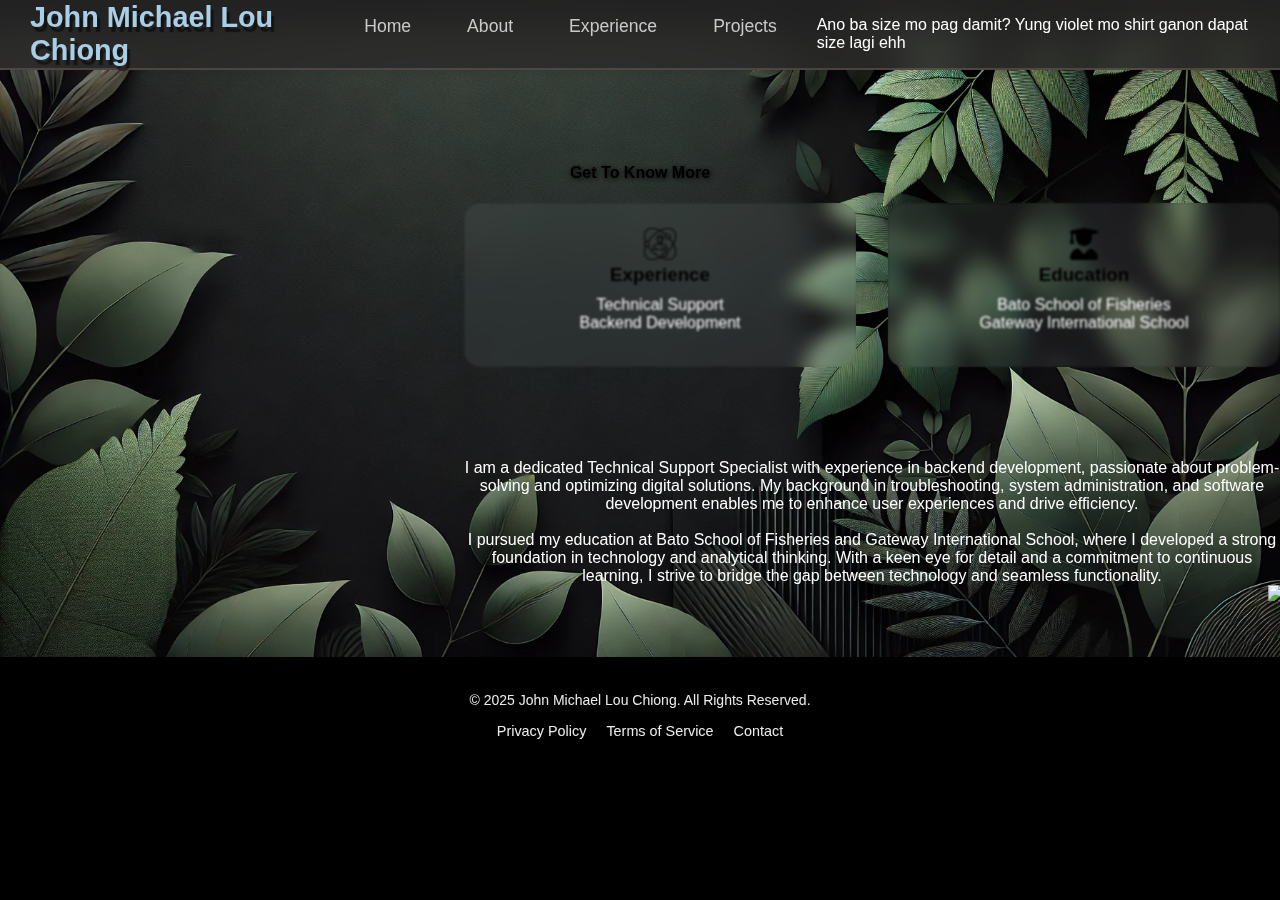
==== about.html @ 4a694e7a "Add files via upload" ====
<!DOCTYPE html>
<html lang="en">

<head>
  <meta charset="UTF-8">
  <meta name="viewport" content="width=device-width, initial-scale=1.0">
  <title>About</title>
  <link rel="stylesheet" href="style.css">
  <link rel="icon" href="/bscoe/choy.png" type="image/icon type">

</head>

<body>

<!-- Desktop Navigation -->
<nav id="desktop-nav">
  <div class="logo">John Michael Lou Chiong</div>
  <ul class="nav-links">
    <li><a href="index.html">Home</a></li>
    <li><a href="about.html">About</a></li>
    <li><a href="experience.html">Experience</a></li>
    <li><a href="projects.html">Projects</a></li>
    Ano ba size mo pag damit? Yung violet mo shirt ganon dapat size lagi ehh

  </ul>
</nav>

<!-- Hamburger Navigation for Mobile -->
<nav id="hamburger-nav">
  <div class="logo">Portfolio</div>
  <div class="hamburger-menu">
    <div class="hamburger-icon" onclick="toggleMenu()">
      <span></span>
      <span></span>
      <span></span>
    </div>
    <div class="menu-links">
      <li><a href="index.html" onclick="toggleMenu()">Home</a></li>
      <li><a href="about.html" onclick="toggleMenu()">About</a></li>
      <li><a href="experience.html" onclick="toggleMenu()">Experience</a></li>
      <li><a href="projects.html" onclick="toggleMenu()">Projects</a></li>
      <li><a href="contact.html" onclick="toggleMenu()">Contacts</a></li>

    </div>
  </div>
</nav>

  <!-- About Section -->
  <section id="about">
    <p class="section__text__p1">Get To Know More</p>
    <h1 class="title">About Me</h1>
    <div class="section-container">
      <div class="section__pic-container">
        <img src="/bscoe/sdad.jpg" alt="Profile picture" class="about-pic" />
      </div>
      <div class="about-details-container">
        <div class="about-containers">
          <div class="details-container">
            <img src="/bscoe/experience.png" alt="Experience icon" class="icon" />
            <h3>Experience</h3>
            <p>Technical Support<br />Backend Development</p>
          </div>
          <div class="details-container">
            <img src="/bscoe/user-graduate-solid.svg" alt="Education icon" class="icon" />
            <h3>Education</h3>
            <p>Bato School of Fisheries <br />Gateway International School</p>
          </div>
        </div>
        <div class="text-container">
          <p id="3rd">
            I am a dedicated Technical Support Specialist with experience in backend development, passionate about
            problem-solving and optimizing digital solutions. My background in troubleshooting, system administration,
            and software development enables me to enhance user experiences and drive efficiency.
            <br> <br>
            I pursued my education at Bato School of Fisheries and Gateway International School, where I developed a
            strong foundation in technology and analytical thinking. With a keen eye for detail and a commitment to
            continuous learning, I strive to bridge the gap between technology and seamless functionality.
          </p>
        </div>
      </div>
    </div>
    <img src="/bscoe/angles-down-solid.svg" alt="Arrow icon" class="icon arrow"
      onclick="location.href='./#experience'" />
  </section>

  <!-- footer -->
  <footer>
    <div class="footer-container">
      <p>&copy; 2025 John Michael Lou Chiong. All Rights Reserved.</p>
      <ul class="footer-links">
        <li><a href="privacy.html">Privacy Policy</a></li>
        <li><a href="terms.html">Terms of Service</a></li>
        <li><a href="contact.html">Contact</a></li>
      </ul>
    </div>
  </footer>
  <script src="script.js"></script>
</body>

</html>
---- style.css ----
/* GENERAL */

@import url("https://fonts.googleapis.com/css2?family=Poppins:wght@300;400;500;600&display=swap");

* {
    margin: 0;
    padding: 0;
    box-sizing: border-box;
}

body {
    font-family: "Poppins", sans-serif;
}

html {
    scroll-behavior: smooth;
}

p {
    color: rgb(234, 234, 234);
}

/* TRANSITION */

a,
.btn {
    transition: all 300ms ease;
}

/* === IMPROVED COOL NAVBAR STYLES === */

/* DESKTOP NAV */
nav {
    transition: background 0.4s cubic-bezier(0.4, 0, 0.2, 1),
        backdrop-filter 0.4s cubic-bezier(0.4, 0, 0.2, 1),
        box-shadow 0.4s cubic-bezier(0.4, 0, 0.2, 1);
    padding-top: 0;
    position: sticky;
    top: 0;
    left: 0;
    width: 100%;
    display: flex;
    justify-content: space-between;
    align-items: center;
    padding: 1rem 5%;
    height: 70px;
    /* Fixed height for better control */
    background: rgba(255, 255, 255, 0.15);
    backdrop-filter: blur(12px);
    -webkit-backdrop-filter: blur(12px);
    border-bottom: 2px solid rgba(186, 147, 147, 0.25);
    box-shadow: 0 4px 6px rgba(0, 0, 0, 0.05);
    z-index: 1000;
    transition: background 0.3s ease, backdrop-filter 0.3s ease;
}

.nav-links {
    display: flex;
    gap: 1.5rem;
    list-style: none;
    margin: 0;
    padding: 0;
}

.nav-links li {
    position: relative;
    transition: transform 0.2s ease;
}

.nav-links a {
    color: #cac9c9;
    text-decoration: none;
    font-size: 1.1rem;
    font-weight: 500;
    padding: 0.5rem 1rem;
    border-radius: 8px;
    transition: all 0.3s ease;
    transition: all 0.4s cubic-bezier(0.4, 0, 0.2, 1);
}

.nav-links a:hover {
    color: #ff7b54;
    background: rgba(154, 142, 139, 0.1);

    transform: translateY(-3px);
}

/* CV Link Specific Style */
.nav-links .cv-link {
    background: #ff7b54;
    color: white !important;
    border-radius: 6px;
    padding: 0.5rem 1.2rem;
    transition: transform 0.3s ease;
    text-decoration: none !important;
    /* Remove underline */
}

.nav-links .cv-link:hover {
    transform: translateY(-2px) scale(1.05);
    box-shadow: 0 4px 15px rgba(255, 123, 84, 0.3);
}
/* Logo styles */
.logo {
    font-size: 1.8rem;
    font-weight: 700;
    color: #a8cfe6;
    text-shadow: 3px 5px 1px rgba(0, 0, 0, 0.5);
    transition: transform 0.3s ease;
}

.logo:hover {
    transform: scale(1.05);
    cursor: pointer;
}


/* === IMPROVED HAMBURGER MENU === */
#hamburger-nav {
    display: none;
    /* Hidden by default */
    position: fixed;

    right: 1.5rem;
    z-index: 1100;
    padding-top: 0%;
}

.hamburger-menu {
    display: inline-block;
    transition: transform 0.3s ease;
}

.hamburger-icon {
    display: flex;
    flex-direction: column;
    justify-content: space-between;
    height: 24px;
    width: 30px;
    cursor: pointer;
}

.hamburger-icon span {
    width: 100%;
    height: 3px;
    background-color: #f5e2e2;
    transition: all 0.3s cubic-bezier(0.4, 0, 0.2, 1);
    transform-origin: center;
}

.menu-links {
    position: fixed;
    top: 70px;
    /* Matches nav height */
    right: 1.5rem;
    background: rgba(54, 48, 48, 0.746);
    backdrop-filter: blur(15px);
    width: 200px;
    max-height: 0;
    overflow: hidden;
    border-radius: 12px;
    box-shadow: 0 8px 32px rgba(190, 173, 173, 0.1);
    transition: all 0.4s cubic-bezier(0.4, 0, 0.2, 1);
}

.menu-links.open {
    max-height: 500px;
    /* Allows for more menu items */
    padding: 1rem 0;
}

.menu-links a {
    display: block;
    padding: 0.75rem 1.5rem;
    margin: 0.25rem 1rem;
    color: #e0e0e0;
    font-weight: 500;
    border-radius: 8px;
    transition: all 0.3s ease;
    text-decoration: none;
    /* Remove underline */
}

.menu-links a:hover {
    background: #ff7b54;
    color: white;
    transform: translateX(8px);
}

/* Remove bullets from hamburger menu */
.menu-links li {
    list-style: none;
}

/* Hamburger Animation Adjustments */
.hamburger-icon.open span:first-child {
    transform: rotate(45deg) translate(6px, 6px);
}

.hamburger-icon.open span:nth-child(2) {
    opacity: 0;
    transform: translateX(-20px);
}

.hamburger-icon.open span:last-child {
    transform: rotate(-45deg) translate(6px, -6px);
}

/* === RESPONSIVE DESIGN === */
@media (max-width: 768px) {
    .nav-links {
        display: none;
    }

    #hamburger-nav {
        display: block;
    }

    nav {
        height: 60px;
        padding: 0 5%;
    }

    .menu-links {
        top: 60px;
        width: 180px;
        /* Optimized width for mobile */
    }

    .hamburger-icon {
        height: 20px;
        /* Smaller hamburger icon for mobile */
        width: 25px;
    }

    .hamburger-icon span {
        height: 2px;
        /* Thinner lines for mobile */
    }

    .menu-links a {
        padding: 0.5rem 1rem;
        /* Better spacing for mobile */
        font-size: 1rem;
        /* Slightly smaller font for mobile */
    }
}

/* Scroll Behavior Enhancement */
@media (prefers-reduced-motion: reduce) {
    * {
        transition: none !important;
        animation: none !important;
    }
}

/* SECTIONS */

section {
    padding-top: 4vh;
    height: 96vh;
    margin: 0 10rem;
    box-sizing: border-box;
    min-height: fit-content;

    scroll-behavior: smooth;


}

.section-container {
    display: contents;
    size: 100px;
}

/* Add these keyframes at the top of your CSS */
@keyframes slideInLeft {
    from {
        transform: translateX(-100%);
        opacity: 0;
    }

    to {
        transform: translateX(0);
        opacity: 1;
    }
}

@keyframes slideInRight {
    from {
        transform: translateX(100%);
        opacity: 0;
    }

    to {
        transform: translateX(0);
        opacity: 1;
    }
}

@keyframes fadeIn {
    from {
        opacity: 0;
    }

    to {
        opacity: 1;
    }
}







/* Desktop Navigation */
#desktop-nav {
    position: fixed;
    width: 100%;
    top: 0;
    left: 0;
    background: rgba(0, 0, 0, 0.6); /* Darker semi-transparent black */
    backdrop-filter: blur(15px); /* Increased blur effect */
    color: white;
    display: flex;
    justify-content: space-between;
    align-items: center;
    padding: 15px 30px;
    z-index: 1000;
    transition: all 0.4s ease-in-out;
}

/* Hover effect for nav - changes background slightly on hover */
#desktop-nav:hover {
    background: rgba(42, 41, 41, 0.8);
    backdrop-filter: blur(18px);
}

/* Mobile Navigation */
#hamburger-nav {
    position: fixed;
    width: 100%;
    top: 0;
    left: 0;
    background: rgba(0, 0, 0, 0.6); /* Darker semi-transparent black */
    backdrop-filter: blur(15px); /* Increased blur effect */
    color: white;
    z-index: 1000;
    padding: 15px 30px;
    transition: all 0.4s ease-in-out;
}

/* Hover effect for mobile navigation */
#hamburger-nav:hover {
    background: rgba(0, 0, 0, 0.5);
    backdrop-filter: blur(18px);
}

.hamburger-icon span {
    width: 100%;
    height: 3px;
    background-color: hsl(0, 100%, 97%);
    transition: all 0.3s cubic-bezier(0.4, 0, 0.2, 1);
    transform-origin: center;
}

.hamburger-icon.open span:first-child {
    transform: rotate(45deg) translate(6px, 6px);
    background-color: #ff7b54;
}

.hamburger-icon.open span:nth-child(2) {
    opacity: 0;
    transform: translateX(-20px);
}

.hamburger-icon.open span:last-child {
    transform: rotate(-45deg) translateX(6px, -6px);
    background-color: #ff7b54;
}

/* Hover effect for mobile menulinks */
.menu-links a:hover {
    background: #ff7b54;
    color: rgb(255, 248, 248);
    transform: translate(10px) scale(1.05);
}























/* Updated profile section with animations */
#profile {
    margin: 0;
    padding: 100px;
    display: flex;
    justify-content: center;
    gap: 8rem;

    padding-bottom: 0;
    background-image: url('/bscoe/bg_2.jpg');
    background-size: cover;
    background-position: center;
    opacity: 1;
    transform: translateY(0);
    animation: fadeIn 0.8s ease-in-out forwards;
    display: block;
    width: 100%;
    height: 100vh;
    background-repeat: no-repeat;
    background-position: center center;
    background-attachment: fixed;
    -webkit-background-size: cover;
    -moz-background-size: cover;
    -o-background-size: cover;
    background-size: cover;





}

/* Keyframes for fadeIn animation */
@keyframes fadeIn {
    from {
        opacity: 0;
        transform: translateY(20px);
    }

    to {
        opacity: 1;
        transform: translateY(0);
    }
}

/* Section styles */
.section__pic-container {
    display: flex;
    height: 400px;
    width: 400px;
    margin: auto;
    opacity: 0;
    animation: slideInLeft 1s ease-out forwards;
}

.section__text {
    align-self: center;
    text-align: center;
    opacity: 0;
    animation: slideInRight 1s ease-out forwards;
    animation-delay: 0.3s;
}

/* Text section hover effect */
.section__text:hover {
    transform: scale(1.05);
    transition: transform 0.3s ease-in-out;
}

/* Text styles */
.section__text p {
    font-weight: 600;
}

.section__text__p1 {
    text-align: center;
    margin-top: 10%;
}

.section__text__p2 {
    font-size: 1.75rem;
    margin-bottom: 1rem;
}

/* Title styles */
.title {
    font-size: 3rem;
    text-align: center;
    color: #a79e9e99;
   
    animation: fadeIn 0.3s ease forwards;
    animation-delay: 0.6s;
    opacity: 0;
}

/* Profile picture hover effect */
.section__pic-container:hover {
    transform: scale(1.05);
    transition: transform 0.2s ease-in-out;
}

/* Social media container */
#socials-container {
    display: flex;
    justify-content: center;
    gap: 20px;
    margin-top: 20px;
}

/* Social media icons */
#socials-container i {
    font-size: 40px;
    color: rgb(255, 255, 255);
    transition: transform 0.2s ease;
}

#socials-container i:hover {
    transform: scale(1.2);
    color: #afbdf8;
}

/* Icons */
.icon {
    cursor: pointer;
    height: 2rem;
}

/* Buttons */
.btn-container {
    display: flex;
    justify-content: center;
    align-items: center;
    gap: 1rem;
    flex-wrap: wrap;
}

/* Base button style */
.btn {
    font-weight: 600;
    padding: 0.75rem 1rem;
    min-width: 140px;
    border-radius: 2rem;
    text-align: center;
    text-decoration: none;
    transition: all 0.2s ease-in-out;
    display: inline-flex;
    justify-content: center;
    align-items: center;
    cursor: pointer;
    border: none;
}

/* Button colors */
.btn-color-1,
.btn-color-2 {
    border: 0.1rem solid rgb(183, 183, 183);
    transition: background 0.3s ease, color 0.3s ease, border 0.3s ease;
}

.btn-color-1 {
    background: rgb(22, 22, 22);
    color: white;
}

.btn-color-2 {
    background: white;
    color: rgb(53, 53, 53);
}

/* Remove underline */
.btn a {
    text-decoration: none;
    color: inherit;
    display: inline-block;
}

/* Hover effects */
.btn-color-1:hover {
    background: rgb(255, 255, 255);
    color: rgb(22, 22, 22);
    border: 0.1rem solid rgb(22, 22, 22);
}

.btn-color-2:hover {
    background: rgb(53, 53, 53);
    color: white;
    border: 0.1rem solid white;
}

/* Social media list */
.social-media-list {
    text-align: center;
}

.social-media-list li {
    display: inline-block;
    height: 50px;
    width: 50px;
    margin: 10px;
    line-height: 50px;
    border-radius: 50%;
    background-color: rgb(27, 27, 27);
    transition: all 0.2s ease-in-out;
}

.social-media-list li:hover {
    background-color: #fff;
}

.social-media-list li a {
    color: #fff;
    font-size: 24px;
}

.social-media-list li:hover a {
    color: #000;
}

/* Footer styles */
footer {
    margin-top: 5px;
    margin-bottom: 0;
    padding: 10px;
    background-color: #a58585;
    color: white;
    text-align: center;
    font-size: 0.9rem;
}

footer a {
    text-decoration: none;
    color: white;
}

footer a:hover {
    color: #afbdf8;
}

/* Responsive design */
@media screen and (max-width: 600px) {
    .btn {
        width: 100%;
        padding: 0.75rem;
    }

    .btn-container {
        flex-direction: column;
        gap: 0.5rem;
    }
}

























/* ABOUT SECTION */
#about {
    display: block; 
  
    width: 100%;
 padding-top: 10%; 
    height: 50vh;
    background-image: url(/bscoe/bgreen.png);
    background-repeat: no-repeat;
    background-position: center center;
    background-attachment: fixed;
    -webkit-background-size: cover;
    -moz-background-size: cover;
    -o-background-size: cover;
    background-size: cover;
    margin: 0;
    margin-top: 2%;
    opacity: 1;
    /* Set opacity to 1 for visibility */
    transform: translateY(0);
    /* Reset transform to original position */
    animation: fadeInUp 0.8s ease-in-out forwards;
    color: #000000;

    /* Animation for smooth entry */

}


/* Keyframes for the fadeInUp animation */
@keyframes fadeInUp { 
    0% {
        opacity: 0;
        /* Start invisible */
        transform: translateY(50px);
        /* Start slightly below */
    }

    100% { 
        opacity: 1;
        /* End visible */
        transform: translateY(5);
        /* End at original position */
    }
}

/* Optional styles for text inside the about section */
#about h1 {

    color: rgb(0, 0, 0);

    text-align: center;

    margin: 10px 0;
}

#about p {
    color: rgb(255, 255, 255);
   font-size: medium;
    text-align: center;

    margin: 10px 0;

}

#about .section__text__p1 {
    color: #000;
    font-weight: 800;

}


.about-details-container .details-container {
    padding: 1.5rem;
    flex: 1;
    background: rgba(158, 170, 166, 0.107);
    border-radius: 1rem;
    border: 0.1rem solid rgba(4, 4, 4, 0.097);
    text-align: center;
    opacity: 0.;
    transform: translateY(-50px);
    animation: slideFadeIn 0.8s ease-out forwards;
    animation-delay: 0.5s;
    transition: transform 0.3s ease, box-shadow 0.3s ease, background-color 0.3s ease;
}

/* Hover effect */
.about-details-container .details-container:hover {
    transform: translateY(-45px) translateY(-5px);
    box-shadow: 0 10px 20px rgba(255, 246, 246, 0.3);
    background-color: 
    
    rgba(56, 119, 106, 0.414);
    /* Slightly lighter on hover */
}

/* Keyframes for animation */
@keyframes slideFadeIn {
    from {
        opacity: 0;
        transform: translateY(-50px);
        filter: blur(50px);
    }
 
    to {
        opacity: 1;
        transform: translateY(0);
        filter: blur(10);
    }
}

#div .details-container{
   background-color: #0056b3;
}

/* Layout & Styling */
.about-containers {
    background-color: rgba#98938e;
    display: flex;
    gap: 2rem;
    /* Space between containers */
    margin: 2rem 0;
    /* Vertical margin */
}

.about-details-container {
    display: flex;
    flex-direction: column;
    /* Stack children vertically */
    justify-content: center;
    /* Center children */
}

.about-pic {
    border-radius: 2rem;
    /* Rounded corners */
}

.arrow {
    position: absolute;
    /* Absolute positioning */
    right: -5rem;
    /* Positioning to the right */
    bottom: 2.5rem;
    /* Positioning from the bottom */
}

.section-container {
    display: flex;
    gap: 4rem;
    /* Space between sections */
    height: 60%;
    /* Height of the section */
}

.section__pic-container {
    height: 400px;
    /* Fixed height for image container */
    width: 400px;
    /* Fixed width for image container */
    margin: auto 0;
    /* Centering */
}





















/* EXPERIENCE SECTION */
#experiences {
    display: flex;
    flex-direction: column;
    justify-content: center;
    align-items: center;
    width: 100%;
    height: 100vh;
    background-image: url('/bscoe/exp.webp');
    background-repeat: no-repeat;
    background-position: center center;
    background-attachment: fixed;
    background-size: cover;
    margin: 0;
    opacity: 0;
    transform: translateY(50px);
    animation: fadeInUp 0.8s ease-in-out forwards;
}

/* Default state: Blur everything inside */
.details-container {
    position: relative;
    padding: 1.5rem;
    flex: 1;
    background: rgba(228, 228, 228, 0.597);
    backdrop-filter: blur(10px);
    border-radius: 10px;
    border: 0.1rem solid rgb(84, 79, 79);
    text-align: center;
    transition: transform 0.3s ease, box-shadow 0.3s ease, filter 0.3s ease-in-out;
    filter: blur(1px);
    /* Apply blur to everything inside */
}

/* Hide text and images initially */
.details-container * {
    opacity: 0.;
    transition: opacity 0.3s ease-in-out;
}

/* When hovered, make everything visible and remove blur */
.details-container:hover {
    filter: blur(0px);
    transform: translateY(-5px);
    box-shadow: 0 4px 10px rgba(244, 241, 241, 0.2);
}

/* Show text and images inside when hovered */
.details-container:hover * {
    opacity: 1;
}




/* Experience Sub-Title */
.experience-sub-title {
    color: #333;
    /* Dark color for better contrast */
    font-weight: 600;
    font-size: 1.75rem;
    margin-bottom: 2rem;
    opacity: 0.;
    transform: translateY(20px);
    animation: fadeInUp 0.8s ease-in-out forwards;
    animation-delay: 0.3s;
}

/* Experience Details Container */
.experience-details-container {
    display: flex;
    justify-content: center;
    flex-direction: column;
    opacity: 0;
    transform: translateY(30px);
    animation: fadeInUp 0.8s ease-in-out forwards;
    animation-delay: 0.6s;
}

/* Articles (Each Experience Item) */
.article-container {
    display: flex;
    flex-wrap: wrap;
    justify-content: center;
    /* Center items in the container */
    gap: 2rem;
    /* Adjust gap for even spacing */
}



/* Article styles */
article {
    display: flex;
    align-items: center;
    /* Align items (icon and text) vertically */
    width: 12rem;
    /* Adjust width for uniformity */
    opacity: 0;
    transform: translateX(-30px);
    animation: slideIn 0.8s ease-in-out forwards;
    animation-delay: 0.8s;
}




/* Icon */
article .icon {
    font-size: 3rem;
    /* Set a uniform size for icons */
    margin-right: 1rem;
    /* Space between the icon and text */
    color: #ffe9e9;
    /* Color for icons */
}

/* Article Text */
article h3 {
    color: #0a0b0c;
    /* Dark color for headings */
    margin: 0;
    /* Remove default margin */
    font-size: 1.25rem;
    /* Font size for headings */
}


article p {
    color: #0a0a0a;
    /* Dark gray for standard paragraph text */
    text-align: left;
    /* Align the paragraph text to the left */
}

/* Keyframes for Fade In */
@keyframes fadeInUp {
    from {
        opacity: 0;
        transform: translateY(50px);
    }

    to {
        opacity: 1;
        transform: translateY(0);
    }
}

/* Keyframes for Slide In */
@keyframes slideIn {
    from {
        opacity: 0;
        transform: translateX(-30px);
    }

    to {
        opacity: 1;
        transform: translateX(0);
    }
}

/* General Styles for Article Container */
.details-container {
    padding: 1.5rem;
    flex: 1;
    background: rgba(183, 173, 173, 0.2);
    /* Semi-transparent background */
    backdrop-filter: blur(10px);
    /* Apply a slight blur effect */
    border-radius: 10px;
    border: 0.1rem solid rgb(246, 236, 236);
    border-color: #000000;
    text-align: center;
    transition: transform 0.3s ease, box-shadow 0.3s ease;
}

/* Hover Effect */
.details-container:hover {
    transform: translateY(-5px);
    box-shadow: 0 4px 10px rgba(3, 3, 3, 0.2);
}

/* Hover Effect for Experience Article Container */
.details-container:hover {
    transform: translateY(-5px);
    /* Slight lift effect */
    box-shadow: 0 4px 10px rgba(202, 196, 196, 0.2);
    /* Increase shadow for depth */
}

/* Additional Styling for Clarity */
.tech-support-title {
    color: #000000;
    /* Dark color for title */
    font-size: 1.5rem;
    /* Larger font size for title */
    font-weight: bold;
    /* Make title bold */
}


p.section__text__p1 {
 

    color: #fffbfb; /* Pure Black */
    font-size: 2.rem; /* Adjust as needed */
    font-weight: 700;
    text-shadow: 1px 1px 5px rgba(0, 0, 0, 0.924); /* Soft shadow for depth */
}

h1.title {
    color: #0b1118;
    text-shadow: 1px 1px 5px rgba(241, 234, 234, 0.924); 
}

.tech-support-description {
    color: #000;
    /* Black text color for clarity */
    font-size: 1.1rem;
    /* Slightly larger font for description */
    margin-top: 5px;
    /* Space above description */
    background-color: #d0d0d0;
    /* Light background for contrast */
    padding: 10px;
    /* Padding around the text */
    border-radius: 5px;
    /* Rounded corners */
    box-shadow: 0 1px 3px rgba(0, 0, 0, 0.1);
    /* Subtle shadow */
}



















/* PROJECTS SECTION */
#projects {
    margin: 0;
    background-image: url('/bscoe/csh.jpeg');
    display: flex;
    justify-content: center;
    flex-direction: column;
    height: 70vh;
    animation: fadeInUp 1s ease-in-out forwards;
    animation-delay: 0.3s;
    padding: 1rem;
    border-radius: 1rem;
    box-shadow: 3px 4px 6px rgba(0, 0, 0, 0.1);

}


/* Project Containers */
.color-container {
    border-color: rgb(109, 106, 106);
    background: rgb(250, 250, 250);
    padding: 1.5rem;
    border-radius: 1rem;
    box-shadow: 0px 4px 6px rgba(0, 0, 0, 0.1);
    opacity: 0;
    animation: fadeInUp 1s ease-in-out forwards;
    animation-delay: 0.3s;

}

/* Fade-in and move up animation */
@keyframes fadeInUp {
    from {
        opacity: 0;
        transform: translateY(50px);
    }

    to {
        opacity: 1;
        transform: translateY(0);
    }
}

/* Project Image */
.project-img {
    border-radius: 2rem;
    width: 90%;
    height: 90%;
    transition: transform 0.3s ease-in-out;
}

/* Hover Effect for Project Image */
.project-img:hover {
    transform: scale(1.05);
}

/* Project Title */
.project-title {
    margin: 1rem;
    color: black;
    font-size: 1.5rem;
    font-weight: bold;
    text-align: center;
    transition: color 0.3s ease-in-out;
}

/* Hover Effect for Title */
.project-title:hover {
    color: #34A853;
}

/* Project Button */
.project-btn {
    color: black;
    border-color: rgb(163, 163, 163);
    padding: 0.8rem 1.5rem;
    border-radius: 0.5rem;
    font-weight: bold;
    transition: background 0.3s ease, color 0.3s ease, transform 0.3s ease-in-out;
}

/* Button Hover Effect */
.btn-color-2.project-btn {
    background-color: white;
    color: black;
    border: 1px solid #34A853;
}

.btn-color-2.project-btn:hover {
    background: linear-gradient(45deg, #124a52, #EA4335, #FBBC05, #34A853);
    color: white;
    transform: scale(1.1);
    cursor: pointer;
}



/* General Styles */
body {
    font-family: 'Arial', sans-serif;
    margin: 0;
    padding: 0;
    background-color: #f4f4f9;
    color: #333;
}

.contact-section {
    display: flex;
    justify-content: center;
    align-items: center;
    padding: 50px 20px;
    background-color: #ffffff;
    box-shadow: 0 4px 12px rgba(0, 0, 0, 0.1);
}

.contact-container {
    max-width: 600px;
    width: 100%;
    text-align: center;
}

.contact-container h2 {
    font-size: 2.5rem;
    margin-bottom: 20px;
    color: #2c3e50;
}

.contact-container p {
    font-size: 1.1rem;
    margin-bottom: 30px;
    color: #666;
}

.contact-form {
    display: flex;
    flex-direction: column;
    gap: 20px;
}

.form-group {
    width: 100%;
}

.form-group input,
.form-group textarea {
    width: 100%;
    padding: 12px;
    border: 1px solid #ddd;
    border-radius: 8px;
    font-size: 1rem;
    color: #333;
    background-color: #f9f9f9;
    transition: border-color 0.3s ease;
}

.form-group input:focus,
.form-group textarea:focus {
    border-color: #3498db;
    outline: none;
}

.form-group textarea {
    resize: vertical;
}

.submit-btn {
    padding: 12px 30px;
    background-color: #3498db;
    color: white;
    border: none;
    border-radius: 8px;
    font-size: 1rem;
    cursor: pointer;
    transition: background-color 0.3s ease;
}

.submit-btn:hover {
    background-color: #2980b9;
}

.email-icon {
    height: 2rem;
    /* Slightly smaller */
}



/* FOOTER - Adjusted Size */
footer {
    width: 100%;
    min-height: 2px;
    /* Adjusted for better visibility */
    padding: 0;
    background-color: transparent;
    /* Darker for better readability */
    color: white;
    display: flex;
    align-items: center;
    justify-content: center;
    text-align: center;
    background-image: none;

}

/* Footer Text */
footer p {
    margin: 0;
    font-size: 0.875rem;
    background-color: transparent;
    /* Same size but more readable */
}

/* Make Footer Sticky */
body {
    display: flex;
    flex-direction: column;
    min-height: 100vh;
}

main {
    flex: 1;
}

body,
main {
    background-color: transparent;
}





/* Responsive Fixes */
@media screen and (max-width: 600px) {
    #contact {
        height: auto;
    }

    footer {
        height: auto;
        padding: 0.5rem;
    }

    footer p {
        font-size: 0.75rem;
    }
}


/* Make Footer Sticky */
body {
    display: flex;
    flex-direction: column;
    min-height: 100vh;

}

main {
    flex: 1;
    /* Pushes footer to the bottom */
}
/* Responsive Fixes */
@media screen and (max-width: 600px) {
    /* Adjust contact and footer for smaller screens */
    #contact {
        height: auto;
    }
    
    footer {
        height: auto;
        padding: 1rem;
    }
    
    footer p {
        font-size: 0.875rem;
    }
}

@media screen and (max-width: 1400px) {
    /* Adjust profile section and containers for better responsiveness */
    #profile {
        height: 83vh;
        margin-bottom: 6rem;
    }
    
    .about-containers {
        flex-wrap: wrap;
    }
    
    #contact,
    #projects {
        height: fit-content;
    }
}

@media screen and (max-width: 1200px) {
    /* Hide desktop nav and enable mobile nav */
    #desktop-nav {
        display: none;
    }
    
    #hamburger-nav {
        display: flex;
    }
    
    /* Adjust layout for experience and profile sections */
    #experience,
    .experience-details-container {
        margin-top: 2rem;
    }
    
    #profile,
    .section-container {
        display: block;
    }
    
    .arrow {
        display: none;
    }
    
    section,
    .section-container {
        height: fit-content;
    }
    
    section {
        margin: 0 5%;
    }
    
    .section__pic-container {
        width: 275px;
        height: 275px;
        margin: 0 auto 2rem;
    }
    
    .about-containers {
        margin-top: 0;
    }
}

@media screen and (max-width: 600px) {
    /* Further refinements for small screens */
    #contact,
    footer {
        height: 40vh;
    }
    
    #profile {
        height: 83vh;
        margin-bottom: 0;
    }
    
    article {
        font-size: 1rem;
    }
    
    footer nav {
        height: fit-content;
        margin-bottom: 2rem;
    }
    
    .about-containers,
    .contact-info-upper-container,
    .btn-container {
        flex-wrap: wrap;
    }
    
    .contact-info-container {
        margin: 0;
    }
    
    .contact-info-container p,
    .nav-links li a {
        font-size: 1rem;
    }
    
    .experience-sub-title {
        font-size: 1.25rem;
    }
    
    .logo {
        font-size: 1.5rem;
    }
    
    .nav-links {
        flex-direction: column;
        gap: 0.5rem;
        text-align: center;
    }
    
    .section__pic-container {
        width: auto;
        height: 46vw;
        justify-content: center;
    }
    
    .section__text__p2 {
        font-size: 1.25rem;
    }
    
    .title {
        font-size: 2rem;
    }
    
    .text-container {
        text-align: justify;
    }
}

/* Footer styling */
footer {
    background-color: transparent;
    color: #fff;
    text-align: center;
    padding: 20px 0;
    min-height: 100px;
}

.footer-container {
    display: flex;
    flex-direction: column;
    align-items: center;
    gap: 15px;
    padding: 10px 20px;
}

.footer-links {
    list-style: none;
    padding: 0;
    display: flex;
    gap: 20px;
}

.footer-links li {
    display: inline-block;
    transition: transform 0.3s ease-in-out;
}

.footer-links li:hover {
    transform: scale(1.15);
}

.footer-links a {
    color: #ececec;
    text-decoration: none;
    font-weight: 500;
    transition: color 0.3s ease-in-out;
}

.footer-links a:hover {
    color: #fff;
}

.footer-socials {
    display: flex;
    gap: 10px;
}

.footer-socials img {
    width: 24px;
    height: 24px;
    transition: transform 0.3s ease-in-out, opacity 0.3s ease-in-out;
}

.footer-socials img:hover {
    transform: scale(1.2);
    opacity: 0.8;
}

.footer-copy {
    font-size: 14px;
    margin-top: 10px;
    opacity: 0.7;
}

/* General body styling */
body {
    margin: 0;
    padding: 0;
    background-color: #000;
    padding-bottom: 100px;
    font-family: 'Lato', sans-serif;
}

#contact {
    width: 100%;
    height: 100%;
}

/* Contact section */
.section-header {
    text-align: center;
    padding: 40px 0;
    font: 300 60px 'Oswald', sans-serif;
    color: #fff;
    text-transform: uppercase;
    letter-spacing: 6px;
}

.contact-wrapper {
    display: flex;
    flex-direction: row;
    justify-content: space-between;
    margin: 0 auto;
    padding: 20px;
    position: relative;
    max-width: 840px;
}

/* Contact form styling */
.form-horizontal {
    max-width: 400px;
}

.form-control,
textarea {
    width: 100%;
    background-color: #000;
    color: #fff;
    border: 1px solid #fff;
    padding: 10px;
    margin-bottom: 10px;
    font-size: 16px;
    letter-spacing: 1px;
}

textarea {
    height: 150px;
}

.send-button {
    margin-top: 15px;
    height: 45px;
    width: 100%;
    background-color: #007bff;
    color: white;
    font-size: 16px;
    font-weight: bold;
    border: none;
    cursor: pointer;
    display: flex;
    align-items: center;
    justify-content: center;
}

.send-button:hover {
    background-color: #0056b3;
}

/* Social media and copyright */
.copyright {
    text-align: center;
    font-size: 14px;
    color: #555;
    margin-top: 20px;
}

/* Responsive contact adjustments */
@media screen and (max-width: 850px) {
    .contact-wrapper {
        flex-direction: column;
        align-items: center;
    }
}
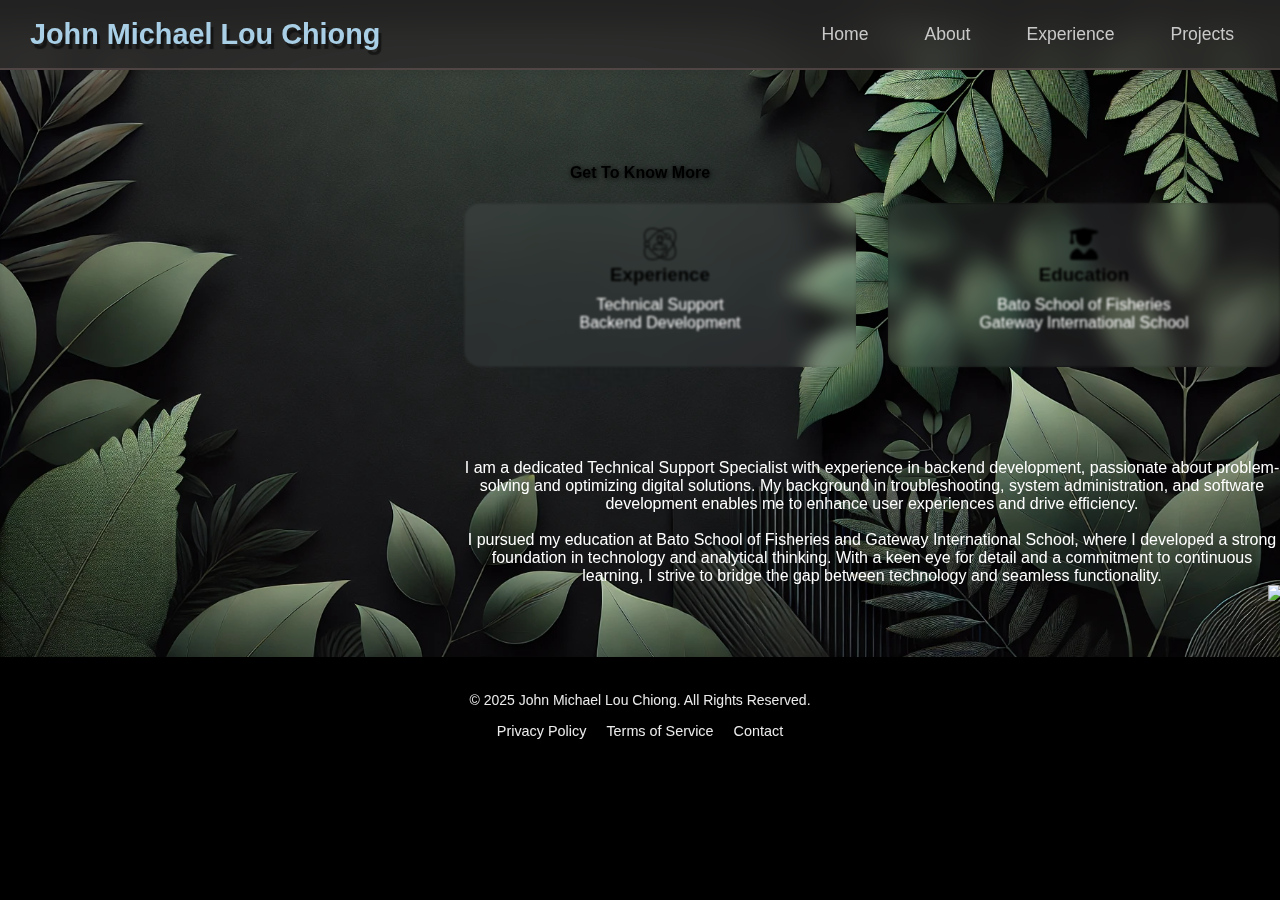
==== commit 01fe4396: "Update about.html" ====
--- a/about.html
+++ b/about.html
@@ -20,7 +20,7 @@
     <li><a href="about.html">About</a></li>
     <li><a href="experience.html">Experience</a></li>
     <li><a href="projects.html">Projects</a></li>
-    Ano ba size mo pag damit? Yung violet mo shirt ganon dapat size lagi ehh
+    
 
   </ul>
 </nav>
@@ -97,4 +97,4 @@
   <script src="script.js"></script>
 </body>
 
-</html>+</html>
